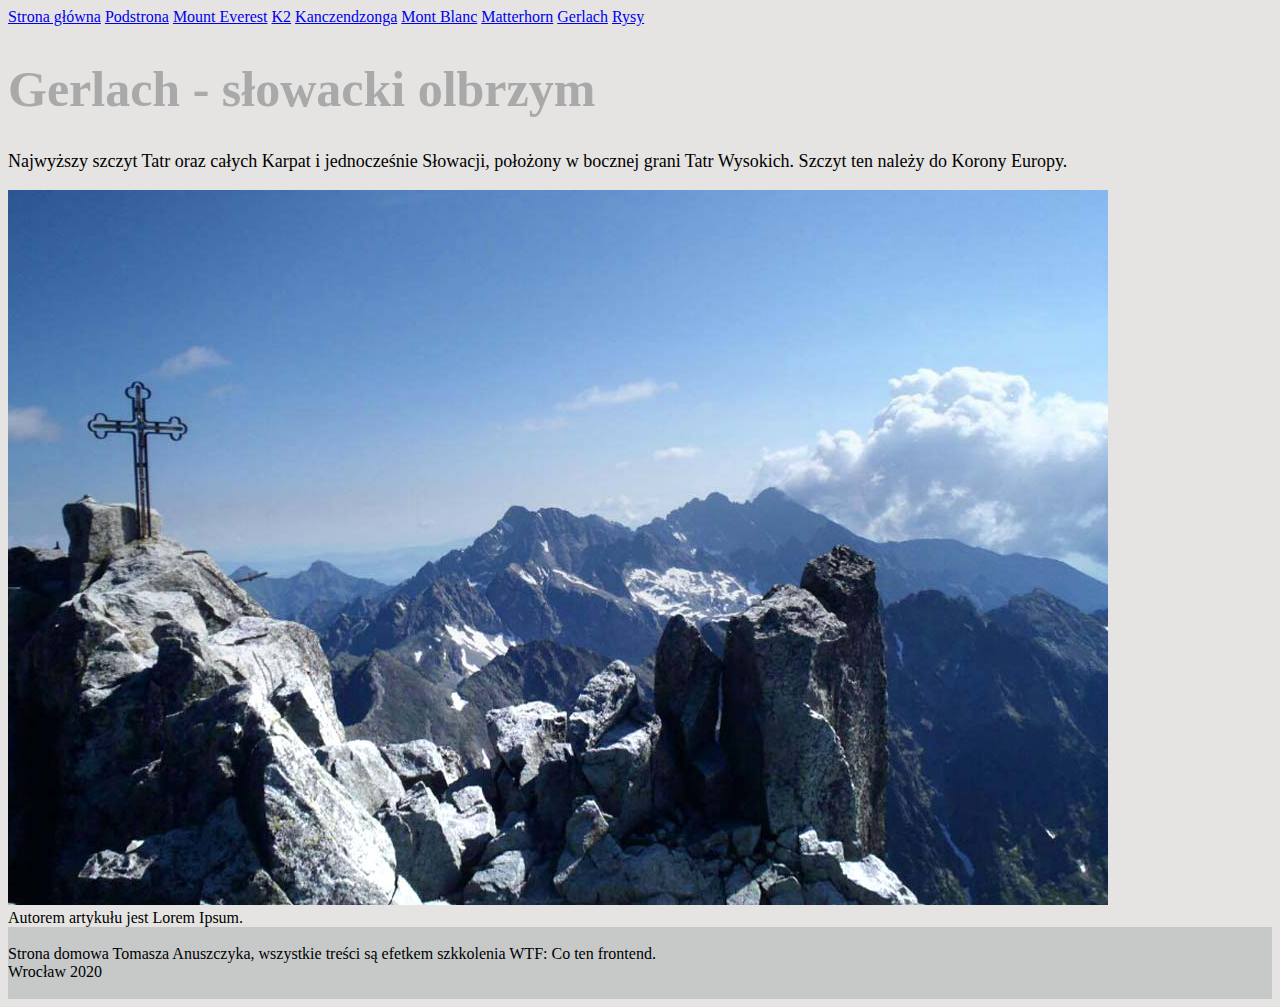
==== gerlach.html @ 80572159 "Initial commit" ====
<!DOCTYPE html>
<html lang="pl">

<head>
  <meta charset="UTF-8">
  <meta name="viewport" content="width=device-width, initial-scale=1.0">
  <meta http-equiv="X-UA-Compatible" content="ie=edge">
  <title>Document</title>
  <link href="style.css" rel="stylesheet" type="text/css">
</head>

<body>
  <header>
    <a href="index.html">Strona główna</a>
    <a href="podstrona.html">Podstrona</a>
    <a href="mountEverest.html">Mount Everest</a>
    <a href="k2.html">K2</a>
    <a href="kanczendzonga.html">Kanczendzonga</a>
    <a href="montBlanc.html">Mont Blanc</a>
    <a href="matterhorn.html">Matterhorn</a>
    <a href="gerlach.html">Gerlach</a>
    <a href="rysy.html">Rysy</a>
  </header>

  <main>
    <article>
      <header class="mountainHeader">
        <h1>Gerlach - słowacki olbrzym</h1>
      </header>
      <p class="mountainText">
        Najwyższy szczyt Tatr oraz całych Karpat i jednocześnie Słowacji, położony w bocznej grani Tatr Wysokich. Szczyt
        ten należy do Korony Europy.
      </p>
      <footer>
        <img src="gerlach.jpg" alt="Zdjęcie gór." /><br>
        Autorem artykułu jest Lorem Ipsum.
      </footer>
    </article>
  </main>

  <footer class="footer">
    <br>Strona domowa Tomasza Anuszczyka, wszystkie treści są efetkem szkkolenia WTF: Co ten frontend.<br>
    Wrocław 2020<br><br>
  </footer>
</body>

</html>
---- style.css ----
body {
    background: #E5E4E2;
}

.mainHeader {
    color: rgb(90, 90, 90);
    font-size: 50px;
}

.sectionHeader {
    color: #1460AA;
    font-size: 35px;    
}

.diaryHeader {
    color: rgb(177, 10, 33);
    font-size: 35px;
}

.indexText {
    color: darkblue;
}

.pamietniczek {
    background: rgb(199, 201, 201);
}

.footer {
    background: rgb(199, 201, 201);
}

.mountainHeader {
    font-size: 25px;
    color: darkgray;
}

.mountainText {
    font-size: 18px;
}

.navbar {
    font-size: 22px;
    background: gray;    
}

.mountainsWorldHeader {
    color: rgb(18, 151, 14);
    font-size: 35px;
}

.mountainsWorldSection {
    background: rgb(154, 199, 171);
}
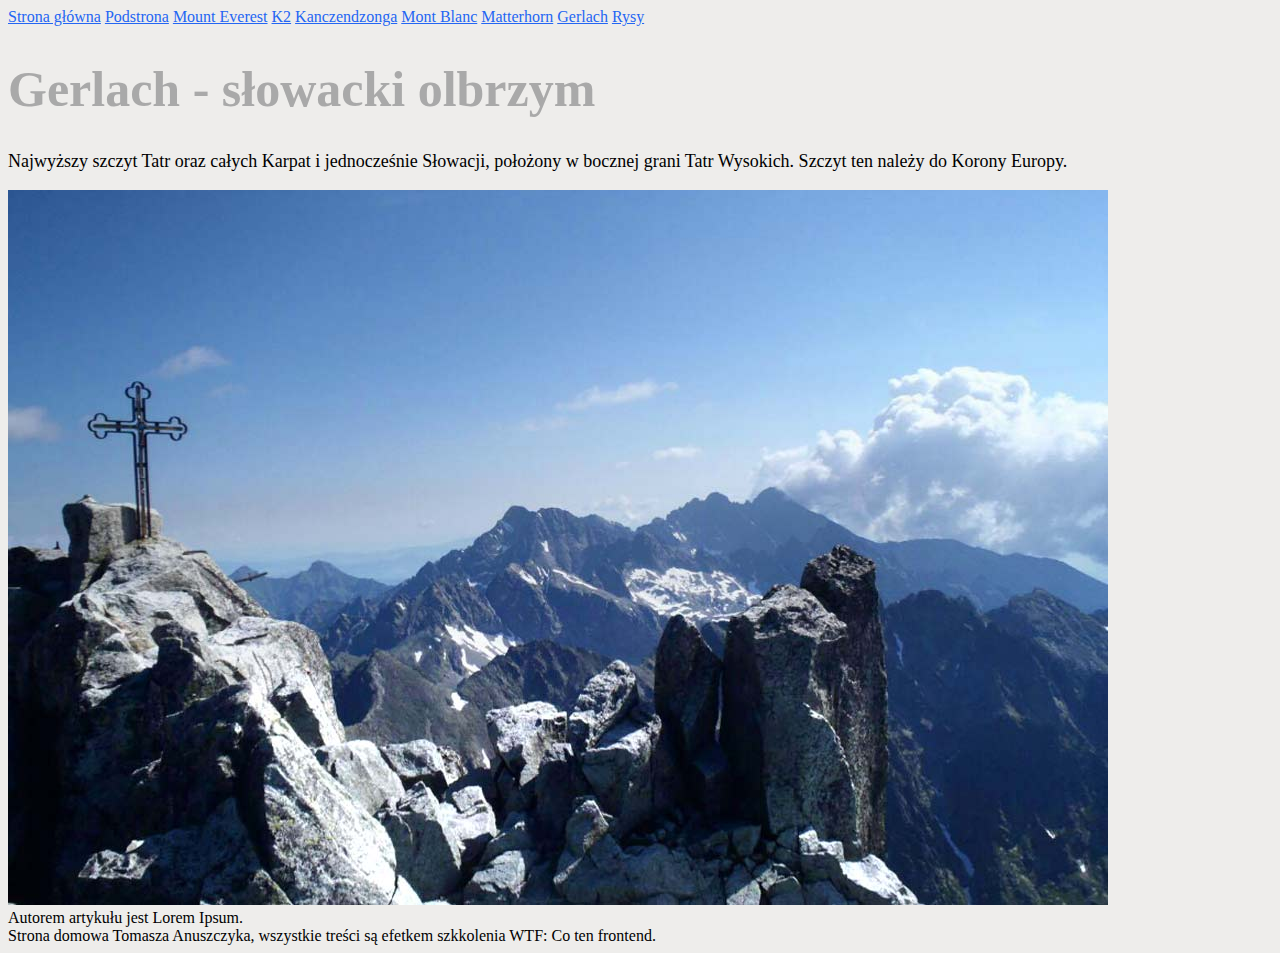
==== commit 011c96eb: "Improved appearance of website" ====
--- a/gerlach.html
+++ b/gerlach.html
@@ -11,16 +11,16 @@
 
 <body>
   <header>
-    <a href="index.html">Strona główna</a>
-    <a href="podstrona.html">Podstrona</a>
-    <a href="mountEverest.html">Mount Everest</a>
-    <a href="k2.html">K2</a>
-    <a href="kanczendzonga.html">Kanczendzonga</a>
-    <a href="montBlanc.html">Mont Blanc</a>
-    <a href="matterhorn.html">Matterhorn</a>
-    <a href="gerlach.html">Gerlach</a>
-    <a href="rysy.html">Rysy</a>
-  </header>
+		<a class="linkNavbar" href="index.html">Strona główna</a>
+		<a class="linkNavbar" href="podstrona.html">Podstrona</a>
+		<a class="linkNavbar" href="mountEverest.html">Mount Everest</a>
+		<a class="linkNavbar" href="k2.html">K2</a>
+		<a class="linkNavbar" href="kanczendzonga.html">Kanczendzonga</a>
+		<a class="linkNavbar" href="montBlanc.html">Mont Blanc</a>
+		<a class="linkNavbar" href="matterhorn.html">Matterhorn</a>
+		<a class="linkNavbar" href="gerlach.html">Gerlach</a>
+		<a class="linkNavbar" href="rysy.html">Rysy</a>
+	</header>
 
   <main>
     <article>
@@ -38,9 +38,8 @@
     </article>
   </main>
 
-  <footer class="footer">
-    <br>Strona domowa Tomasza Anuszczyka, wszystkie treści są efetkem szkkolenia WTF: Co ten frontend.<br>
-    Wrocław 2020<br><br>
+  <footer>
+    Strona domowa Tomasza Anuszczyka, wszystkie treści są efetkem szkkolenia WTF: Co ten frontend.
   </footer>
 </body>
 
--- a/style.css
+++ b/style.css
@@ -1,5 +1,5 @@
 body {
-    background: #E5E4E2;
+    background: rgb(238, 237, 235);
 }
 
 .mainHeader {
@@ -21,14 +21,6 @@
     color: darkblue;
 }
 
-.pamietniczek {
-    background: rgb(199, 201, 201);
-}
-
-.footer {
-    background: rgb(199, 201, 201);
-}
-
 .mountainHeader {
     font-size: 25px;
     color: darkgray;
@@ -38,16 +30,15 @@
     font-size: 18px;
 }
 
-.navbar {
-    font-size: 22px;
-    background: gray;    
-}
-
 .mountainsWorldHeader {
     color: rgb(18, 151, 14);
     font-size: 35px;
 }
 
-.mountainsWorldSection {
-    background: rgb(154, 199, 171);
+.linkNavbar {
+    color: rgb(36, 102, 243);
+}
+
+.link {
+    color: rgb(36, 102, 243);
 }